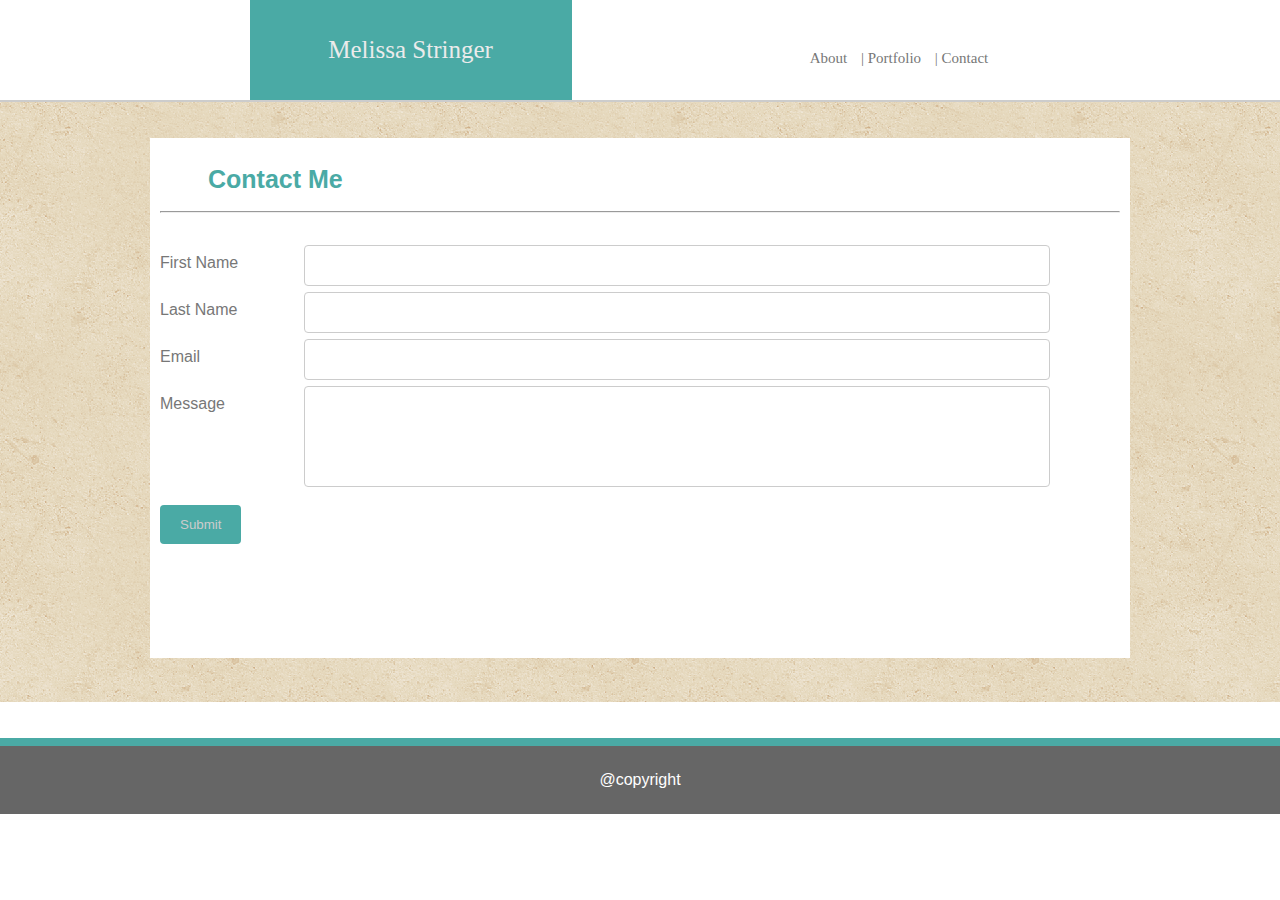
==== contact.html @ 844c48c8 "1enter" ====
<!DOCTYPE html>
<html>
<head>
    <meta charset="utf-8" />
    <title>Melissa Stringer Portfolio</title>
    <link src="assets/images/vintage-concrete.png"alt= "backgroundImage">
    <link src="assets/images/Irelandsunset.png" alt="sunset">
    <link rel="stylesheet" type="text/css" href="assets/css/style.css">
    
</head>

<body>
    <div id="container">
        <div id="header">
            <p class="name">Melissa Stringer</p>         
            <ul id="navigation">
                <li><a href="Index.html"target="_blank">About   |</a></li>
                <li><a href="portfolio.html"target="_blank">Portfolio   |</a></li>
                <li><a href="contact.html"target="_blank">Contact    </a></li>
                </ul>   
        </div>  
        <div id="contentBackground">
            <br><br>
            <div id="content">
                <h1>Contact Me</h1>
                <hr>
                <form>
                <br>
                <div class="row">
                    <label>First Name</label>          
                    <div class="col-75">
                        <input type="text" id="fname" name="firstname" >
                    </div>
                </div>                
                <div class="row">
                    <label>Last Name</label>
                    <div class="col-75">
                        <input type="text" id="lname" name="lastname" >
                    </div>

                </div>                
                <div class="row">
                    <label>Email</label>
                    <div class="col-75">
                        <input type="email" name="email">
                    </div>
                </div>                
                <div class="row"> 
                    <label>Message</label>                   
                    <div class="col-75">
                        <input type="text" name="subject" style="height:75px"></textarea>
                    </div>
                </div>
                <br>
                <div class="row">
                    <input type="submit" value="Submit">
                </div>
                </form>
            </div>
        </div>
<br><br>
        <div id="footer">
            <p5>@copyright</p5>
        </div>   

</body>
</html>
---- assets/css/style.css ----
body{
    margin:0px;
    color: #777777;  
}
#container{
    font-family: Arial, Helvetica, sans-serif;
}
#header{
    height: 100px;
    font-family: Georgia, 'Times New Roman', Times, serif;
    border-bottom:2px solid #cccccc;
}
.name{
    margin-top: 0px;
    margin-left: 19.5%;
    margin-bottom:0px;
    float:left;
    width:250px;
    background: #4aaaa5;
    padding: 36px;
    color:#ebebeb;
    font-size: 25px;
    text-align: center;
}
ul{
    margin-top: 50px;
    margin-right: 20%;
    margin-bottom:0px;
    padding:0px;
    float:right;
    width:250px;
    font-size: 15px;
    text-align: center;    
}
#navigation li {
    display:inline;
}
a{
    color:#777777;
    text-decoration: none;
    word-spacing:10px;
}  
a:hover{
    color:black;
    font-weight: bold;
}
#contentBackground {			
    height: 600px;
    background-image: url("../images/vintage-concrete.png");
}
#content {
    position:relative;
    margin: auto;
    width: 960px;
    height:500px;
    border: 0px;
    background-color:#ffffff;
    padding: 10px;					
}
img{
    float:left; 
    padding: 5px;
    height: 150px;
}
h1{
    color:#4aaaa5;
    font-size:25px;
    text-indent:5%;    
}
p{ 
    color: #777777;
    clear:both;
}
.p2,.p3{
    text-indent:35px;
    position: absolute;
    right: 0px;
    width: 730px;
    border: 3px solid #ffffff;
    padding: 10px;
}
#footer{
    clear:both;
    background-color:#666666;
    color:white;
    text-align: center;
    padding: 25px;
    border-top: 8px solid #4aaaa5;
}
input[type=text], input[type=email] {
    width: 100%;
    padding: 12px;
    border: 1px solid #ccc;
    border-radius: 4px;
    resize: vertical;
}
#subject{
    margin:0px;
    width: 100%;
    padding: 12px;
    border: 1px solid #ccc;
    border-radius: 4px;
    resize: vertical;
}
input[type=submit] {
    background-color: #4aaaa5;
    color: #cccccc;
    padding: 12px 20px;
    border: none;
    border-radius: 4px;
    cursor: pointer;
    float: left;
}
label{
    margin-top: 2px;
    position: left;
    color: #777777;

}
input[type=submit]:hover {
    background-color: rgb(170, 9, 170);
}
label{
    float: left;
    width: 15%;
    margin-top: 15px;
}

.col-75 {
    float: left;
    width: 75%;
    margin-top: 6px;
}
.row:after {
    content: "";
    display: table;
    clear: both;
}
div.gallery {
    margin: 5px;
    border: 1px solid #ccc;
    border-bottom: 40px solid #ccc;
    float: left;
    width: 228px;
    height: 210px;
}

div.gallery:hover {
    border: 1px solid #777;
}

div.gallery img {
    width: 95%;
    height: 97%;
}

div.desc {
    background-color: #4aaaa5;
    color:#ebebeb;
    padding: 15px;
    text-align: center;
}
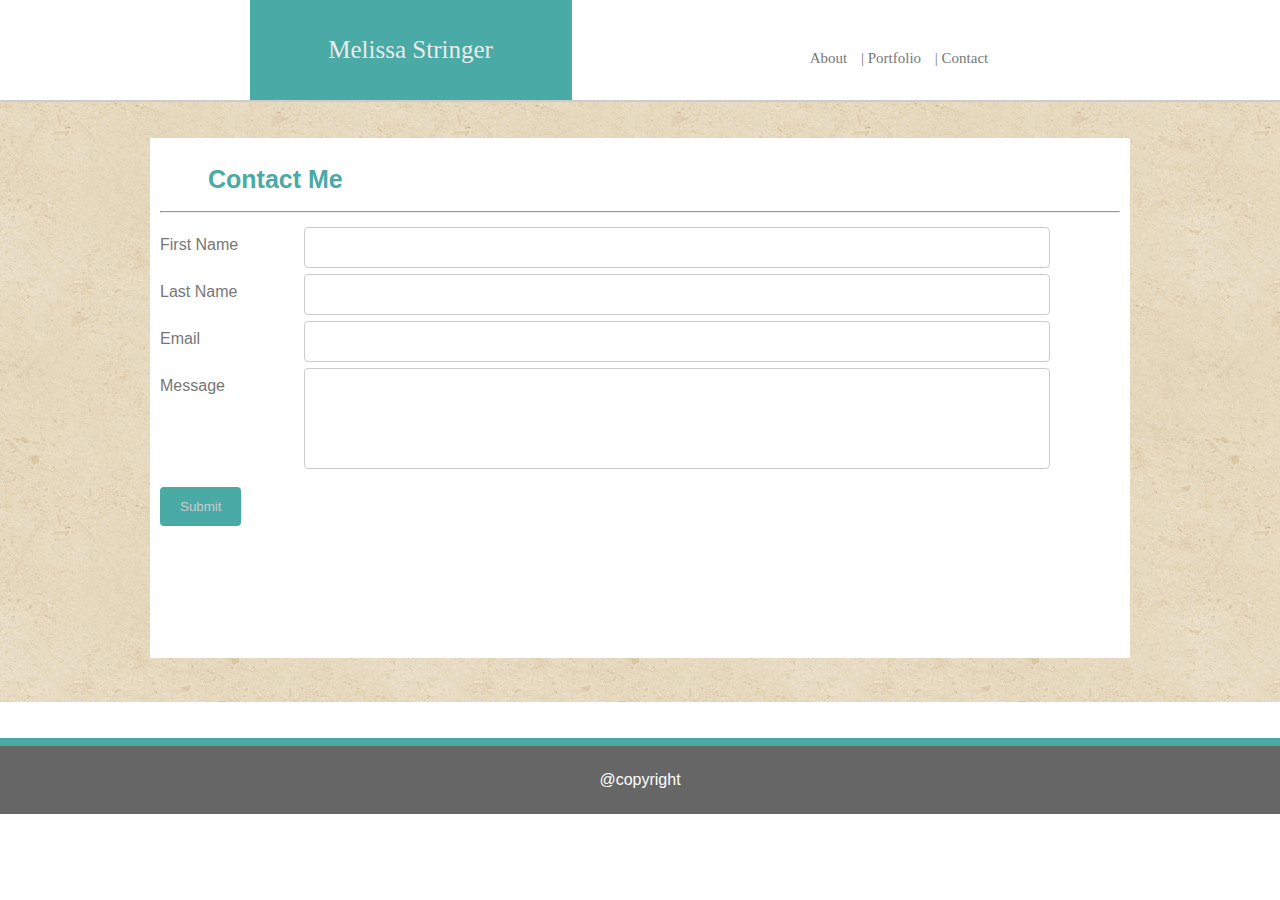
==== commit ae5331a0: "1change" ====
--- a/contact.html
+++ b/contact.html
@@ -3,8 +3,6 @@
 <head>
     <meta charset="utf-8" />
     <title>Melissa Stringer Portfolio</title>
-    <link src="assets/images/vintage-concrete.png"alt= "backgroundImage">
-    <link src="assets/images/Irelandsunset.png" alt="sunset">
     <link rel="stylesheet" type="text/css" href="assets/css/style.css">
     
 </head>
@@ -17,15 +15,13 @@
                 <li><a href="Index.html"target="_blank">About   |</a></li>
                 <li><a href="portfolio.html"target="_blank">Portfolio   |</a></li>
                 <li><a href="contact.html"target="_blank">Contact    </a></li>
-                </ul>   
+            </ul>   
         </div>  
         <div id="contentBackground">
             <br><br>
             <div id="content">
                 <h1>Contact Me</h1>
                 <hr>
-                <form>
-                <br>
                 <div class="row">
                     <label>First Name</label>          
                     <div class="col-75">
--- a/assets/css/style.css
+++ b/assets/css/style.css
@@ -159,4 +159,55 @@
     color:#ebebeb;
     padding: 15px;
     text-align: center;
-}+}
+@media screen and (max-width: 980px) {
+    body{
+        background-color:#cccccc;
+    }
+    #container {
+        width:auto;
+      height: auto;
+      padding: 15px;
+    }
+    #contentBackground {
+        width:980px;
+          height: auto;
+          padding: 15px;
+        }
+    footer{
+        width:980px;
+    }
+}
+@media screen and (max-width: 768px) {
+    body{
+        background-color:#cccccc;
+    } #container {
+        width:auto;
+      height: auto;
+      padding: 15px;
+    }
+    #contentBackground {
+        width:768px;
+          height: auto;      
+        }
+    footer{
+        width:768px;
+    }
+}
+@media screen and (max-width: 640px) {
+    body{
+        background-color:#cccccc;
+    }
+    #container {
+        width: auto;
+      height: auto;
+      padding: 15px;
+    }
+    #contentBackground {
+        width:640px;
+          height: auto;
+        }
+    footer{
+        width:640px;
+    }
+}
